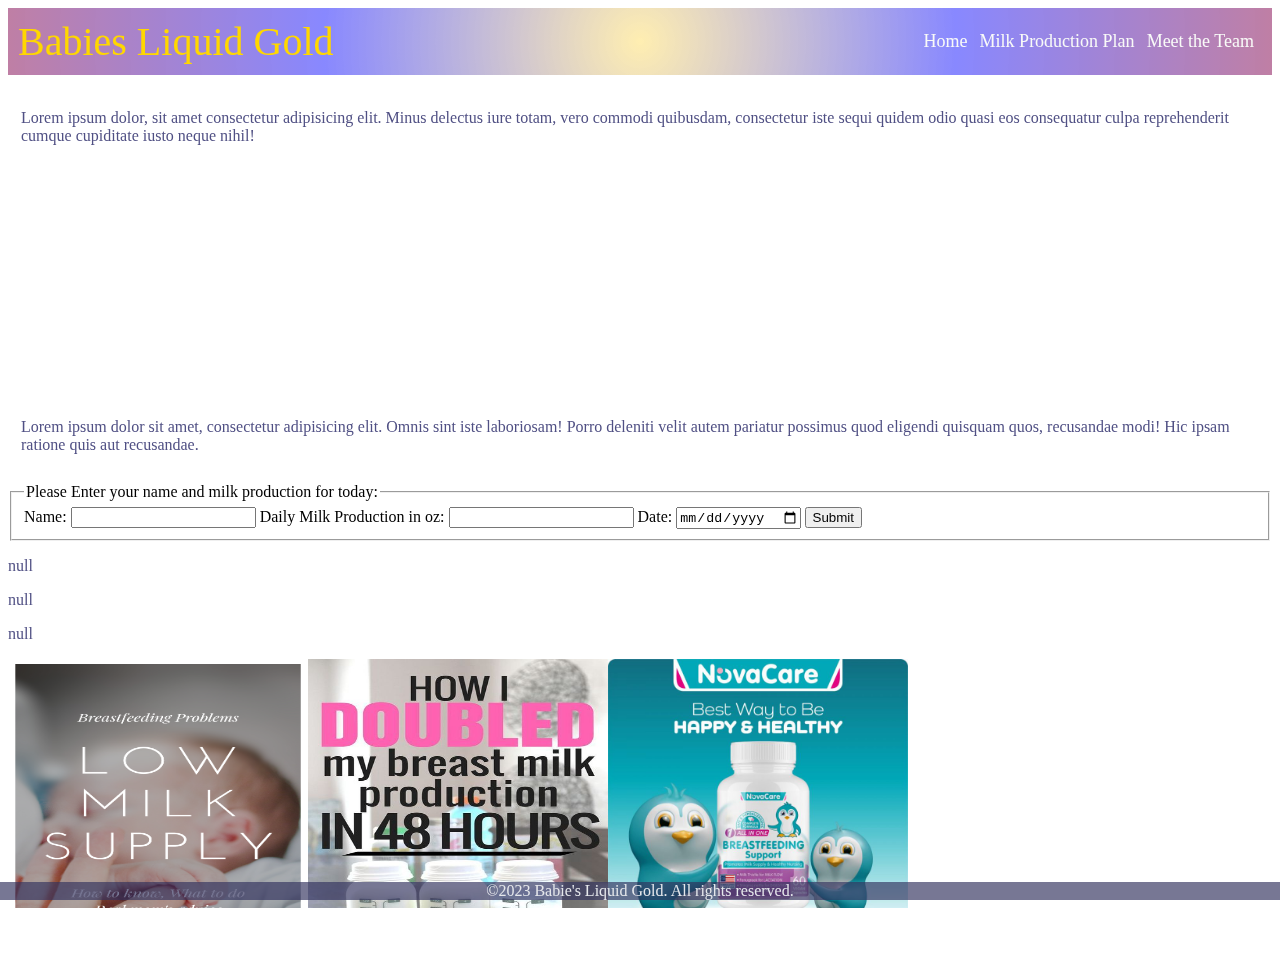
==== index.html @ 0c04088c "Merge branch 'main' into javascript-update" ====
<!DOCTYPE html>
<html lang="en">
<head>

  <meta charset="UTF-8">
  <meta name="viewport" content="width=device-width, initial-scale=1.0">
  <title>Document</title>
  <link rel="stylesheet" href="style.css">

    <meta charset="UTF-8">
    <meta name="viewport" content="width=device-width, initial-scale=1.0">
    <link rel="stylesheet" href="css/styles.css">
    <title>About Babies Liquid Gold</title>
  
</head>
<body>
 
  <div class="bg-container">
      <video id="background"
          src="https://player.vimeo.com/external/395596568.sd.mp4?s=469a86a5af2b1787be0e69ec4cb5203f46b275e2&profile_id=164&oauth2_token_id=57447761"
          autoplay loop playsinline muted></video> 
  </div>



    <nav class="navbar">
        <div id="header-logo">Babies Liquid Gold</div>
        <div id="menu">
            <a class="menu" href="about.html">Home</a>
            <a class="menu" href="index.html">Milk Production Plan</a>
            <a class="menu" href="aboutus.html">Meet the Team</a>
        </div>
    </nav>
<div id="username-input">
  </div>
<div id="greeting">
    <p>
    Lorem ipsum dolor, sit amet consectetur adipisicing elit. 
    Minus delectus iure totam, vero commodi quibusdam, consectetur 
    iste sequi quidem odio quasi eos consequatur culpa reprehenderit 
    cumque cupiditate iusto neque nihil!
    </p>
</div>
<div id="info-container">
<p>
    Lorem ipsum dolor sit amet, consectetur adipisicing elit.
    Omnis sint iste laboriosam! Porro deleniti velit autem pariatur 
    possimus quod eligendi quisquam quos, recusandae modi! Hic ipsam 
    ratione quis aut recusandae.
</p>
</div>

  <div id="userName-container">
    <form>
      <fieldset>
        <legend>
          Please Enter your name and milk production for today: 
        </legend>

        <label for = "username">Name: </label>
        <input type = "text" id = "name" name = "username">

        <label for = "dailyProduction"> Daily Milk Production in oz:</label>
        <input type = "text" id = "productionValue" name = "milkValue">

        <label for = "dailyDate"> Date: </label>
        <input type = "date" id = "dateValue" name = "date">

        <button type="submit">Submit</button>
      </fieldset>
    </form>

  </div>
  

  

  <div id="low-div">
   
   </div>
   <div class="medium-div">
    
    </div>
    <div class="high-div">
    
  
  <div id="target-info">

  </div>

  
  <footer>

    <span>
      <script src="Js/Page1.js"></script>
         &copy;2023 Babie's Liquid Gold. All rights reserved.
    </span>
</footer>
</body>
</html>
---- css/styles.css ----
html {
  min-width: 490px;
  height: 100%;
   overflow-x: hidden;
}

body{
   height: 100%;
   overflow-x: hidden;  
}

.navbar{
  position:sticky;
  text-align: center;
  display: flex;
  align-items: center;
  justify-content: center;
  background: radial-gradient(circle at center,rgba(255, 200, 0, 0.307),rgba(0, 0, 255, 0.465),rgba(128, 0, 75, 0.501));
  padding: 10px;
  margin-bottom: 10px;

}
.menu{
  padding: 6px;
}
#menu{
  display: flex;
  margin: 0 0 0 auto;
  padding: 2px;
  color: #f6cd0459;
  font-size: 18px;
  
}
#header-logo{
  color: gold;
  font-size: 40px;
 
}
video {
  object-fit: cover;
  width: 100%;
  min-height:1200px;
  min-width: 500px;
  max-height: 660px;
  position:absolute;
  top: 0;
  left: 0;
}
#background {
  position: fixed;
  max-width: 100%;
  height: 100%;
  object-fit: cover;
  top: 0;
  left: 0;
  filter: brightness(1.2);
  z-index: -2;
}


a:link {
  color: #f9faf8;
  background-color: transparent;
  text-decoration: none;
}
a:visited {
  color: pink;
  background-color: transparent;
  text-decoration: none;
}
a:hover {
  color: rgb(219, 211, 233);
  background-color: transparent;
  text-decoration: underline;
}

#para-container{
  flex-wrap: wrap;
  padding: 5px;
  color:#f9faf8;
  min-height: 50em;
  background: rgba(179, 17, 17, 0.336);
  margin: 10px;
  font-family:Verdana, Geneva, Tahoma, sans-serif;
  height: 30em;
}
h2{
  color: rgba(72, 62, 181, 0.636);
  text-align: center;
  height: 5rem;
}
#greeting{
 margin: 5px;
 padding: 8px;
 height: 12rem;
 min-height: 18rem;
}
#info-container{
  margin: 5px;
 padding: 8px;
}
footer{
  display: flex;
  justify-content: center;
  background: rgba(50, 50, 93, 0.664);
  color: #e5e7eb;
  position: absolute; 
  bottom: 0; 
  left: 0; 
  right: 0;
}
p{
color: rgb(80, 80, 132);
}
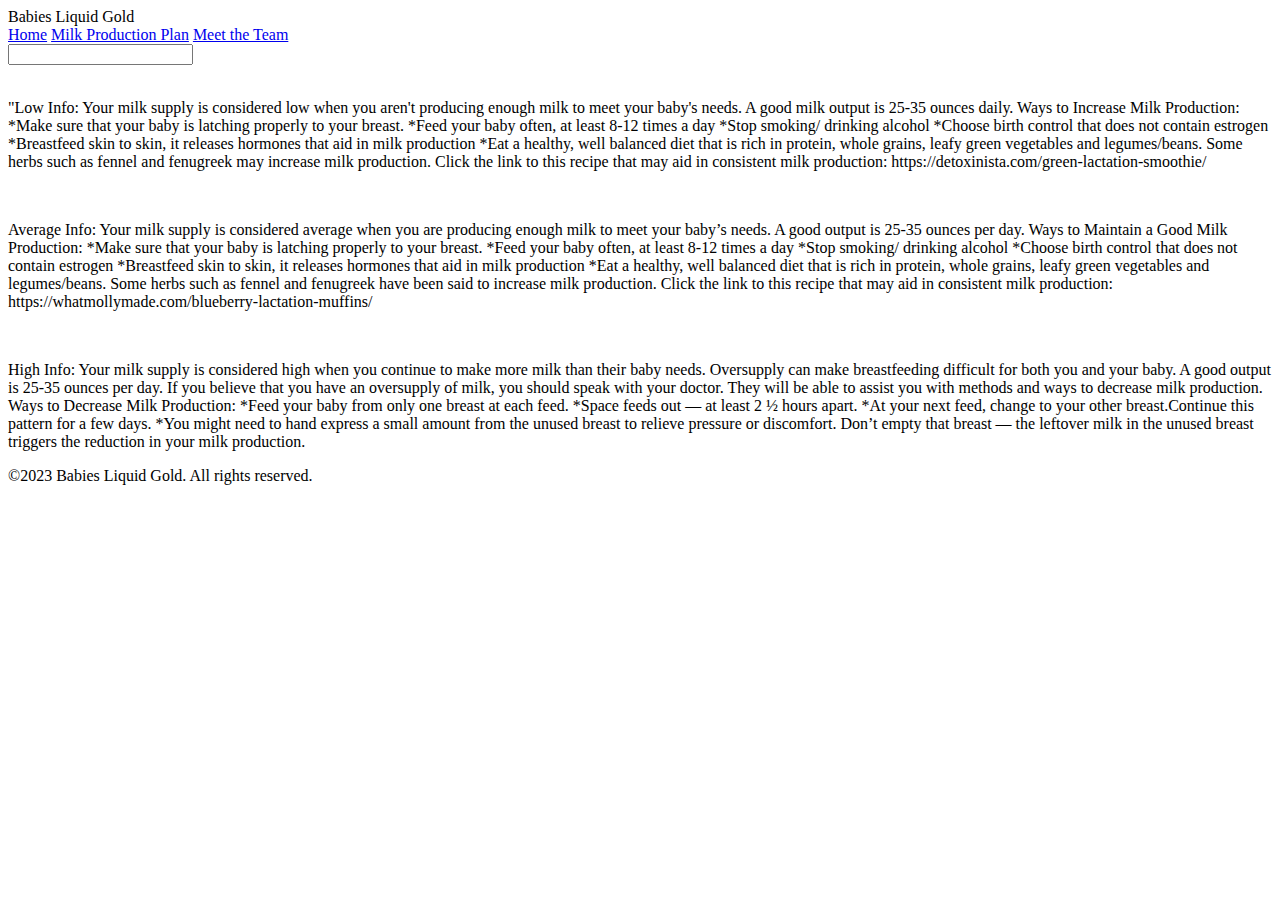
==== commit 922e5426: "added text to index" ====
--- a/index.html
+++ b/index.html
@@ -1,100 +1,79 @@
 <!DOCTYPE html>
 <html lang="en">
 <head>
-
   <meta charset="UTF-8">
   <meta name="viewport" content="width=device-width, initial-scale=1.0">
   <title>Document</title>
-  <link rel="stylesheet" href="style.css">
-
-    <meta charset="UTF-8">
-    <meta name="viewport" content="width=device-width, initial-scale=1.0">
-    <link rel="stylesheet" href="css/styles.css">
-    <title>About Babies Liquid Gold</title>
-  
 </head>
 <body>
- 
-  <div class="bg-container">
-      <video id="background"
-          src="https://player.vimeo.com/external/395596568.sd.mp4?s=469a86a5af2b1787be0e69ec4cb5203f46b275e2&profile_id=164&oauth2_token_id=57447761"
-          autoplay loop playsinline muted></video> 
-  </div>
+  <nav class="header">
+    <div id="header-logo">Babies Liquid Gold</div>
+    <div id="menu">
+        <a class="menu" href="/about.html">Home</a>
+        <a class="menu" href="/index.html">Milk Production Plan</a>
+        <a class="menu" href="/aboutus.html">Meet the Team</a>
+    </div>
+</nav>
 
+  <input id="milk-production-container"></input>
+  <div class="milk-production-img">
+    <img src="">
+    <p>"Low Info:
 
+      Your milk supply is considered low when you aren't producing enough milk to meet your baby's needs. A good milk output is 25-35 ounces daily.
+       
+      Ways to Increase Milk Production:
+      *Make sure that your baby is latching properly to your breast.
+      *Feed your baby often, at least 8-12 times a day
+      *Stop smoking/ drinking alcohol
+      *Choose birth control that does not contain estrogen
+      *Breastfeed skin to skin, it releases hormones that aid in milk production
+      *Eat a healthy, well balanced diet that is rich in protein, whole grains, leafy green vegetables and legumes/beans. Some herbs such as fennel and fenugreek may increase milk production.
+      
+      Click the link to this recipe that may aid in consistent milk production: 
+      https://detoxinista.com/green-lactation-smoothie/
+      </p>
+   </div>
+   <div class="milk-production-img">
+    <img src="">
+    <p>Average Info:
 
-    <nav class="navbar">
-        <div id="header-logo">Babies Liquid Gold</div>
-        <div id="menu">
-            <a class="menu" href="about.html">Home</a>
-            <a class="menu" href="index.html">Milk Production Plan</a>
-            <a class="menu" href="aboutus.html">Meet the Team</a>
-        </div>
-    </nav>
-<div id="username-input">
-  </div>
-<div id="greeting">
-    <p>
-    Lorem ipsum dolor, sit amet consectetur adipisicing elit. 
-    Minus delectus iure totam, vero commodi quibusdam, consectetur 
-    iste sequi quidem odio quasi eos consequatur culpa reprehenderit 
-    cumque cupiditate iusto neque nihil!
-    </p>
-</div>
-<div id="info-container">
-<p>
-    Lorem ipsum dolor sit amet, consectetur adipisicing elit.
-    Omnis sint iste laboriosam! Porro deleniti velit autem pariatur 
-    possimus quod eligendi quisquam quos, recusandae modi! Hic ipsam 
-    ratione quis aut recusandae.
-</p>
-</div>
+      Your milk supply is considered average when you are producing enough milk to meet your baby’s needs. A good output is 25-35 ounces per day.
+      
+      Ways to Maintain a Good Milk Production:
+      *Make sure that your baby is latching properly to your breast.
+      *Feed your baby often, at least 8-12 times a day
+      *Stop smoking/ drinking alcohol
+      *Choose birth control that does not contain estrogen
+      *Breastfeed skin to skin, it releases hormones that aid in milk production
+      *Eat a healthy, well balanced diet that is rich in protein, whole grains, leafy green vegetables and legumes/beans. Some herbs such as fennel and fenugreek have been said to increase milk production.
+      
+      Click the link to this recipe that may aid in consistent milk production: https://whatmollymade.com/blueberry-lactation-muffins/
+      
+      </p>
+    </div>
+    <div class="milk-production-img">
+    <img src="">
+    <p>High Info:
 
-  <div id="userName-container">
-    <form>
-      <fieldset>
-        <legend>
-          Please Enter your name and milk production for today: 
-        </legend>
-
-        <label for = "username">Name: </label>
-        <input type = "text" id = "name" name = "username">
-
-        <label for = "dailyProduction"> Daily Milk Production in oz:</label>
-        <input type = "text" id = "productionValue" name = "milkValue">
-
-        <label for = "dailyDate"> Date: </label>
-        <input type = "date" id = "dateValue" name = "date">
-
-        <button type="submit">Submit</button>
-      </fieldset>
-    </form>
-
-  </div>
-  
-
-  
-
-  <div id="low-div">
-   
-   </div>
-   <div class="medium-div">
-    
+      Your milk supply is considered high when you continue to make more milk than their baby needs. Oversupply can make breastfeeding difficult for both you and your baby. A good output is 25-35 ounces per day. If you believe that you have an oversupply of milk, you should speak with your doctor. They will be able to assist you with methods and ways to decrease milk production.
+      
+      Ways to Decrease Milk Production:
+      *Feed your baby from only one breast at each feed.
+      *Space feeds out — at least 2 ½ hours apart. 
+      *At your next feed, change to your other breast.Continue this pattern for a few days.
+      *You might need to hand express a small amount from the unused breast to relieve pressure or discomfort. Don’t empty that breast — the leftover milk in the unused breast triggers the reduction in your milk production.
+      </p>
     </div>
-    <div class="high-div">
-    
-  
   <div id="target-info">
 
   </div>
+  <footer>
+    <span>
+      &copy;2023 Babies Liquid Gold. All rights reserved.
+    </span>
+  </footer>
+  <script src= "Js/Page1.js"></script>
+</body>
 
-  
-  <footer>
-
-    <span>
-      <script src="Js/Page1.js"></script>
-         &copy;2023 Babie's Liquid Gold. All rights reserved.
-    </span>
-</footer>
-</body>
-</html>
+</html>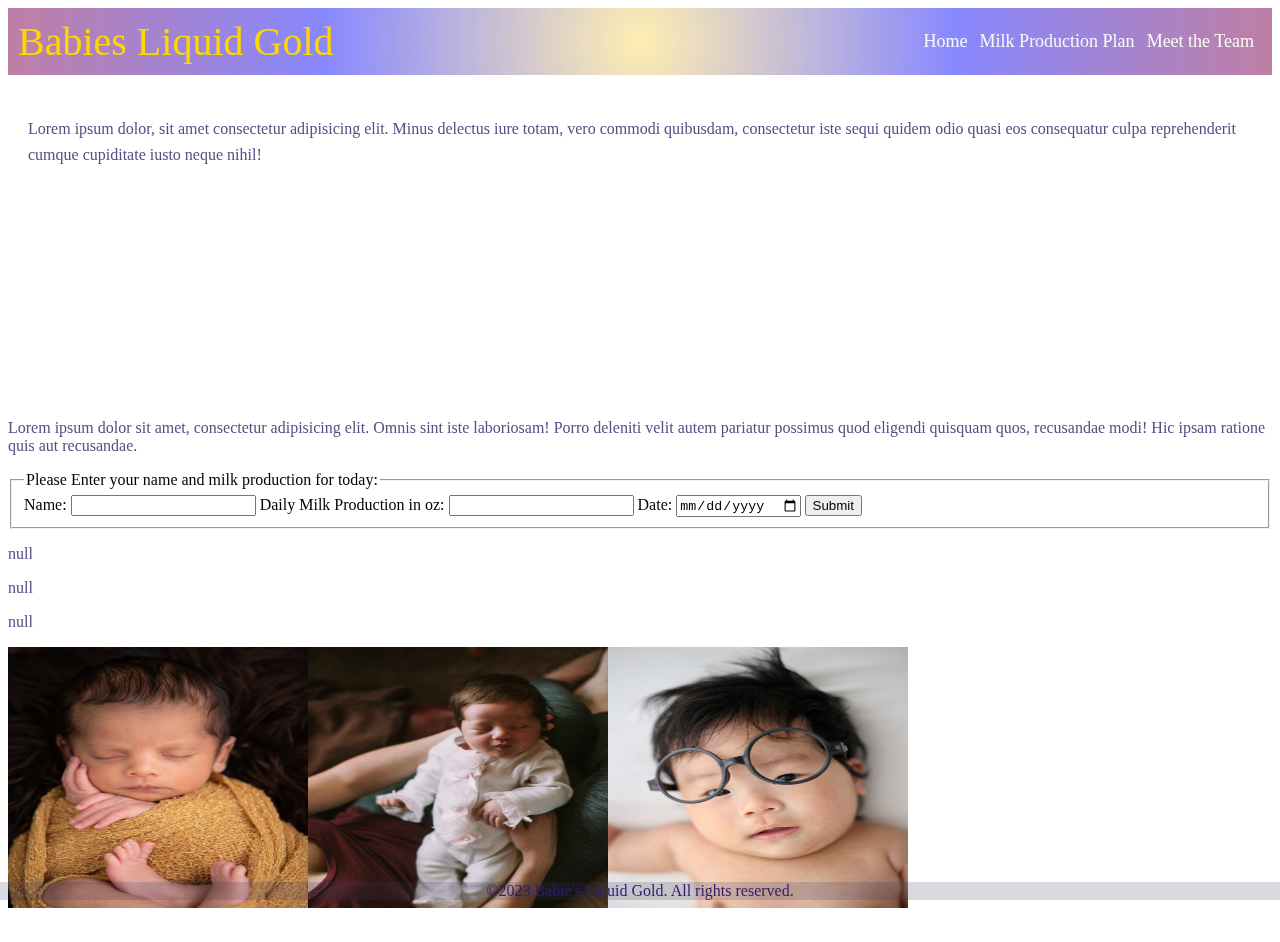
==== commit c9d45946: "merghed from main" ====
--- a/index.html
+++ b/index.html
@@ -1,79 +1,100 @@
 <!DOCTYPE html>
 <html lang="en">
 <head>
+
   <meta charset="UTF-8">
   <meta name="viewport" content="width=device-width, initial-scale=1.0">
   <title>Document</title>
+  <link rel="stylesheet" href="style.css">
+
+    <meta charset="UTF-8">
+    <meta name="viewport" content="width=device-width, initial-scale=1.0">
+    <link rel="stylesheet" href="css/styles.css">
+    <title>About Babies Liquid Gold</title>
+  
 </head>
 <body>
-  <nav class="header">
-    <div id="header-logo">Babies Liquid Gold</div>
-    <div id="menu">
-        <a class="menu" href="/about.html">Home</a>
-        <a class="menu" href="/index.html">Milk Production Plan</a>
-        <a class="menu" href="/aboutus.html">Meet the Team</a>
+ 
+  <div class="bg-container">
+      <video id="background"
+          src="https://player.vimeo.com/external/395596568.sd.mp4?s=469a86a5af2b1787be0e69ec4cb5203f46b275e2&profile_id=164&oauth2_token_id=57447761"
+          autoplay loop playsinline muted></video> 
+  </div>
+
+
+
+    <nav class="navbar">
+        <div id="header-logo">Babies Liquid Gold</div>
+        <div id="menu">
+            <a class="menu" href="about.html">Home</a>
+            <a class="menu" href="index.html">Milk Production Plan</a>
+            <a class="menu" href="aboutus.html">Meet the Team</a>
+        </div>
+    </nav>
+<div id="username-input">
+  </div>
+<div id="greeting">
+    <p>
+    Lorem ipsum dolor, sit amet consectetur adipisicing elit. 
+    Minus delectus iure totam, vero commodi quibusdam, consectetur 
+    iste sequi quidem odio quasi eos consequatur culpa reprehenderit 
+    cumque cupiditate iusto neque nihil!
+    </p>
+</div>
+<div id="info-container">
+<p>
+    Lorem ipsum dolor sit amet, consectetur adipisicing elit.
+    Omnis sint iste laboriosam! Porro deleniti velit autem pariatur 
+    possimus quod eligendi quisquam quos, recusandae modi! Hic ipsam 
+    ratione quis aut recusandae.
+</p>
+</div>
+
+  <div id="userName-container">
+    <form>
+      <fieldset>
+        <legend>
+          Please Enter your name and milk production for today: 
+        </legend>
+
+        <label for = "username">Name: </label>
+        <input type = "text" id = "name" name = "username">
+
+        <label for = "dailyProduction"> Daily Milk Production in oz:</label>
+        <input type = "text" id = "productionValue" name = "milkValue">
+
+        <label for = "dailyDate"> Date: </label>
+        <input type = "date" id = "dateValue" name = "date">
+
+        <button type="submit">Submit</button>
+      </fieldset>
+    </form>
+
+  </div>
+  
+
+  
+
+  <div id="low-div">
+   
+   </div>
+   <div class="medium-div">
+    
     </div>
-</nav>
-
-  <input id="milk-production-container"></input>
-  <div class="milk-production-img">
-    <img src="">
-    <p>"Low Info:
-
-      Your milk supply is considered low when you aren't producing enough milk to meet your baby's needs. A good milk output is 25-35 ounces daily.
-       
-      Ways to Increase Milk Production:
-      *Make sure that your baby is latching properly to your breast.
-      *Feed your baby often, at least 8-12 times a day
-      *Stop smoking/ drinking alcohol
-      *Choose birth control that does not contain estrogen
-      *Breastfeed skin to skin, it releases hormones that aid in milk production
-      *Eat a healthy, well balanced diet that is rich in protein, whole grains, leafy green vegetables and legumes/beans. Some herbs such as fennel and fenugreek may increase milk production.
-      
-      Click the link to this recipe that may aid in consistent milk production: 
-      https://detoxinista.com/green-lactation-smoothie/
-      </p>
-   </div>
-   <div class="milk-production-img">
-    <img src="">
-    <p>Average Info:
-
-      Your milk supply is considered average when you are producing enough milk to meet your baby’s needs. A good output is 25-35 ounces per day.
-      
-      Ways to Maintain a Good Milk Production:
-      *Make sure that your baby is latching properly to your breast.
-      *Feed your baby often, at least 8-12 times a day
-      *Stop smoking/ drinking alcohol
-      *Choose birth control that does not contain estrogen
-      *Breastfeed skin to skin, it releases hormones that aid in milk production
-      *Eat a healthy, well balanced diet that is rich in protein, whole grains, leafy green vegetables and legumes/beans. Some herbs such as fennel and fenugreek have been said to increase milk production.
-      
-      Click the link to this recipe that may aid in consistent milk production: https://whatmollymade.com/blueberry-lactation-muffins/
-      
-      </p>
-    </div>
-    <div class="milk-production-img">
-    <img src="">
-    <p>High Info:
-
-      Your milk supply is considered high when you continue to make more milk than their baby needs. Oversupply can make breastfeeding difficult for both you and your baby. A good output is 25-35 ounces per day. If you believe that you have an oversupply of milk, you should speak with your doctor. They will be able to assist you with methods and ways to decrease milk production.
-      
-      Ways to Decrease Milk Production:
-      *Feed your baby from only one breast at each feed.
-      *Space feeds out — at least 2 ½ hours apart. 
-      *At your next feed, change to your other breast.Continue this pattern for a few days.
-      *You might need to hand express a small amount from the unused breast to relieve pressure or discomfort. Don’t empty that breast — the leftover milk in the unused breast triggers the reduction in your milk production.
-      </p>
-    </div>
+    <div class="high-div">
+    
+  
   <div id="target-info">
 
   </div>
+
+  
   <footer>
+
     <span>
-      &copy;2023 Babies Liquid Gold. All rights reserved.
+      <script src="Js/Page1.js"></script>
+         &copy;2023 Babie's Liquid Gold. All rights reserved.
     </span>
-  </footer>
-  <script src= "Js/Page1.js"></script>
+</footer>
 </body>
-
-</html>+</html>
--- a/css/styles.css
+++ b/css/styles.css
@@ -0,0 +1,172 @@
+html {
+  min-width: 490px;
+  height: 100%;
+   overflow-x: hidden;
+}
+
+body{
+   height: 100%;
+   overflow-x: hidden;  
+}
+
+.navbar{
+  position:sticky;
+  text-align: center;
+  display: flex;
+  align-items: center;
+  justify-content: center;
+  background: radial-gradient(circle at center,rgba(255, 200, 0, 0.307),rgba(0, 0, 255, 0.465),rgba(128, 0, 75, 0.501));
+  padding: 10px;
+  margin-bottom: 10px;
+
+}
+.menu{
+  padding: 6px;
+}
+#menu{
+  display: flex;
+  margin: 0 0 0 auto;
+  padding: 2px;
+  color: #f6cd0459;
+  font-size: 18px;
+  
+}
+#header-logo{
+  color: gold;
+  font-size: 40px;
+ 
+}
+video .background {
+  object-fit: cover;
+  width: 100%;
+  min-height:1200px;
+  min-width: 500px;
+  max-height: 660px;
+  position:absolute;
+  top: 0;
+  left: 0;
+}
+#background {
+  position: fixed;
+  max-width: 100%;
+  height: 100%;
+  object-fit: cover;
+  top: 0;
+  left: 0;
+  filter: brightness(1.2);
+  z-index: -2;
+}
+
+
+a:link {
+  color: #f9faf8;
+  background-color: transparent;
+  text-decoration: none;
+}
+a:visited {
+  color: pink;
+  background-color: transparent;
+  text-decoration: none;
+}
+a:hover {
+  color: rgb(219, 211, 233);
+  background-color: transparent;
+  text-decoration: underline;
+}
+
+#para-container{
+  flex-wrap: wrap;
+  padding: 25px;
+  width: 75%;
+  min-height: 50em;
+  background: rgba(179, 17, 17, 0.336);
+  margin: auto;
+  font-family:Verdana, Geneva, Tahoma, sans-serif;
+  font-size: larger;
+  height:auto;
+  text-align:justify;
+ 
+}
+h2{
+  color: rgba(72, 62, 181, 0.636);
+  text-align: center;
+  height: 5rem;
+}
+#greeting{
+ margin: 5px;
+ padding: 15px;
+ 
+ 
+ min-height: 18rem;
+ line-height: 1.6;
+}
+
+
+h2 {
+  padding-bottom: 20px;
+}
+
+p{
+color: rgb(80, 80, 132);
+}
+section img{
+  width: 10em;
+  margin-left: 42%;
+  margin-right: 50%;
+  position: relative;
+  animation-name: motion;
+  animation-duration: 500ms;
+  animation-iteration-count: 1;
+  animation-direction: alternate-reverse; 
+  border-radius: 10%;
+}
+
+@keyframes motion {
+  0%   {background-color:rgba(255, 0, 0, 0.176); left:0px; top:0px;}
+  25%  {background-color:rgba(255, 255, 0, 0.133); left:200px; top:0px;}
+  50%  {background-color:rgba(0, 0, 255, 0.187); left:200px; top:200px;}
+  75%  {background-color:rgba(0, 128, 0, 0.132); left:0px; top:200px;}
+  100% {background-color:rgba(255, 0, 0, 0.121); left:0px; top:0px;}
+}
+.team{
+  border: 3px solid seashell;
+  margin: 5px;
+  padding: 5px;
+  font-family: 'Courier New', Courier, monospace;
+  font-size: x-large;
+  padding: 20px;
+}
+#img-wrap{
+  overflow: hidden;
+  position: relative;
+  height: 25em;
+}
+.tagline{
+  color: black;
+  text-align: center;
+}
+#about-pic {
+  opacity: 0.6;
+  position: absolute;
+  left: 0;
+  top: 0;
+  width: 100%;
+}
+.content{
+  position: relative;
+}
+h3{
+  color: rgba(226, 211, 48, 0.871);
+  text-align: center;
+  font-size: 40px;
+}
+footer{
+  display: flex;
+  justify-content: center;
+  background: rgba(50, 50, 93, 0.191);
+  color: #2e1d6d;
+  position: absolute; 
+  bottom: 0; 
+  left: 0; 
+  right: 0;
+}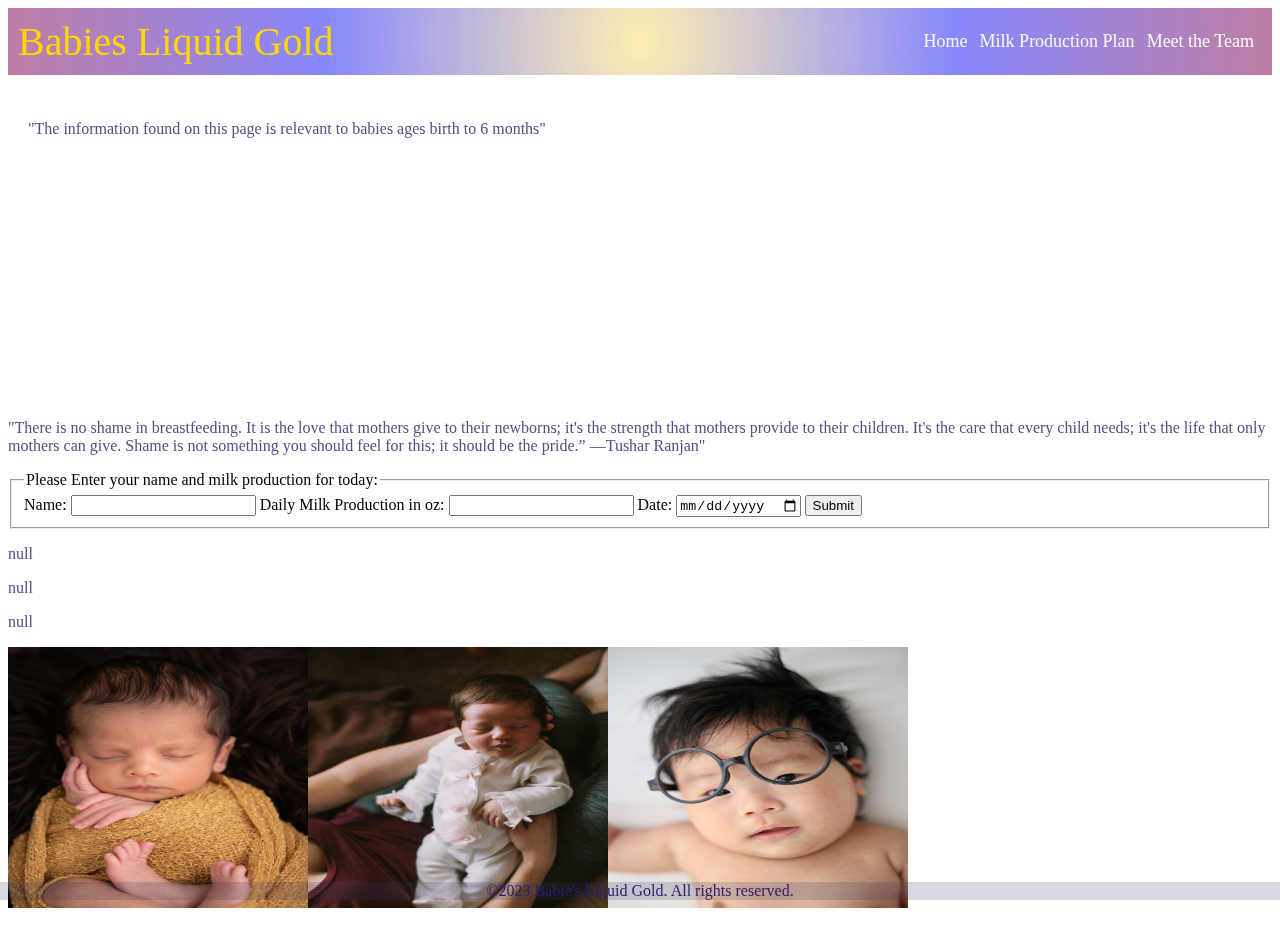
==== commit 0e121a8d: "added text to index page" ====
--- a/index.html
+++ b/index.html
@@ -35,18 +35,12 @@
   </div>
 <div id="greeting">
     <p>
-    Lorem ipsum dolor, sit amet consectetur adipisicing elit. 
-    Minus delectus iure totam, vero commodi quibusdam, consectetur 
-    iste sequi quidem odio quasi eos consequatur culpa reprehenderit 
-    cumque cupiditate iusto neque nihil!
+    "The information found on this page is relevant to babies ages birth to 6 months"
     </p>
 </div>
 <div id="info-container">
-<p>
-    Lorem ipsum dolor sit amet, consectetur adipisicing elit.
-    Omnis sint iste laboriosam! Porro deleniti velit autem pariatur 
-    possimus quod eligendi quisquam quos, recusandae modi! Hic ipsam 
-    ratione quis aut recusandae.
+<p>"There is no shame in breastfeeding. It is the love that mothers give to their newborns; it's the strength that mothers provide to their children. It's the care that every child needs; it's the life that only mothers can give. Shame is not something you should feel for this; it should be the pride.” —Tushar Ranjan"
+    
 </p>
 </div>
 
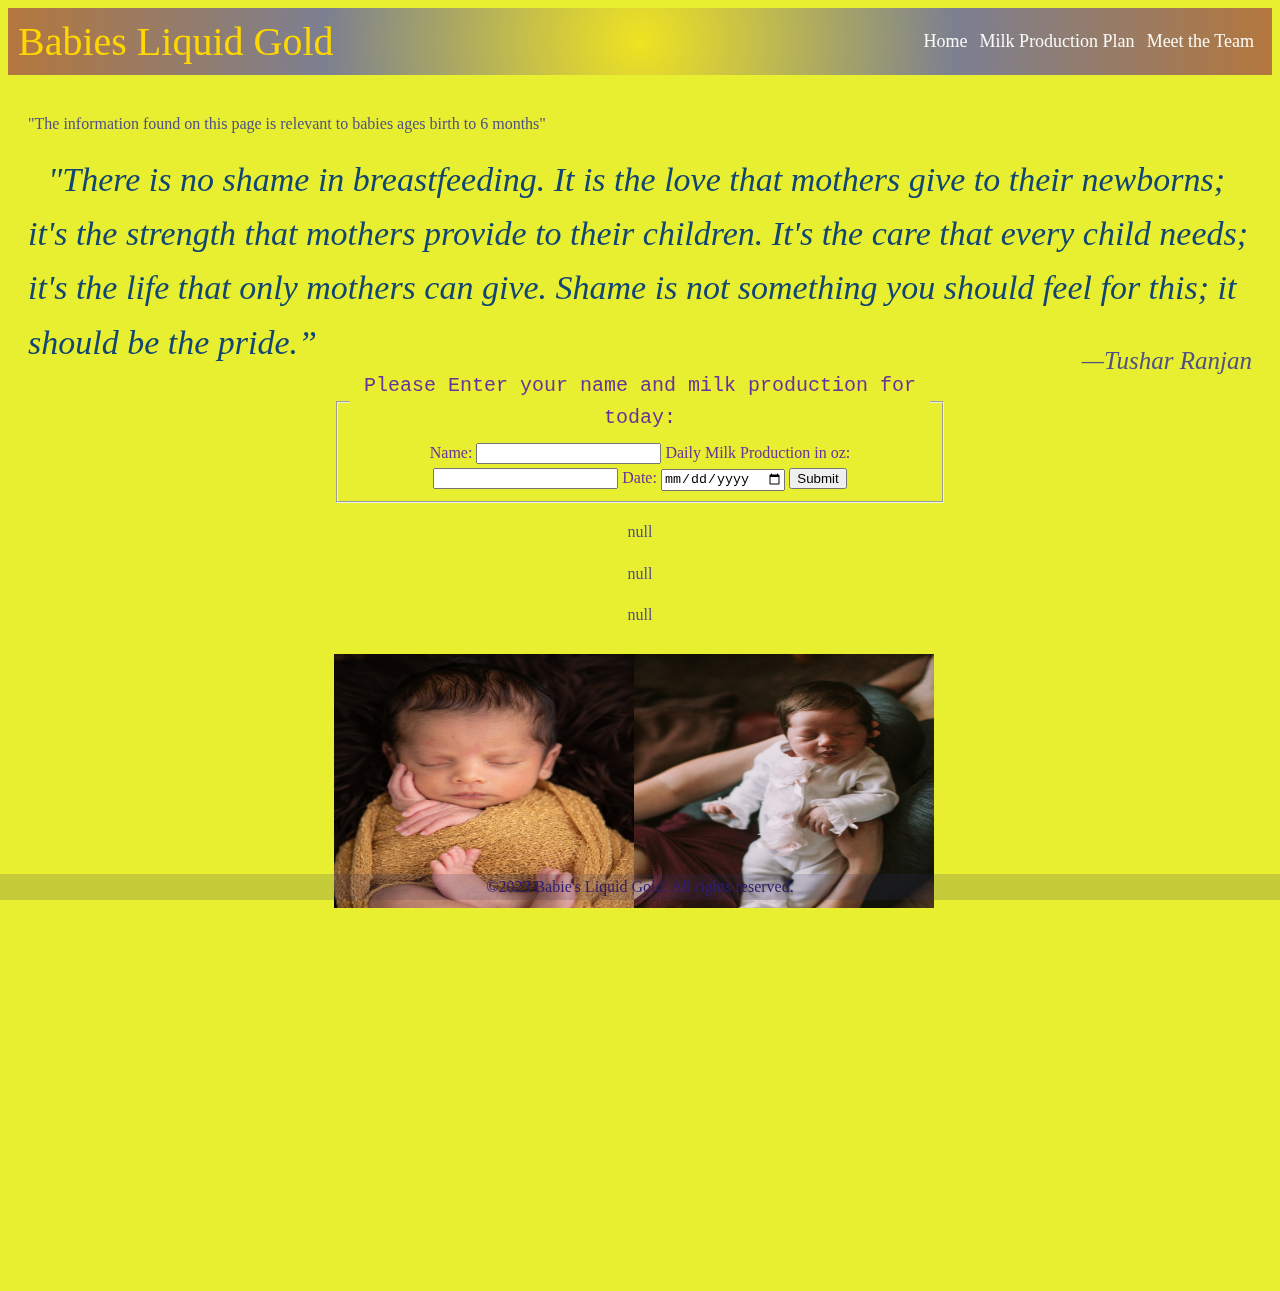
==== commit 7ba46bb8: "updates to index" ====
--- a/index.html
+++ b/index.html
@@ -18,7 +18,7 @@
   <div class="bg-container">
       <video id="background"
           src="https://player.vimeo.com/external/395596568.sd.mp4?s=469a86a5af2b1787be0e69ec4cb5203f46b275e2&profile_id=164&oauth2_token_id=57447761"
-          autoplay loop playsinline muted></video> 
+          autoplay playsinline muted></video> 
   </div>
 
 
@@ -37,13 +37,21 @@
     <p>
     "The information found on this page is relevant to babies ages birth to 6 months"
     </p>
-</div>
-<div id="info-container">
-<p>"There is no shame in breastfeeding. It is the love that mothers give to their newborns; it's the strength that mothers provide to their children. It's the care that every child needs; it's the life that only mothers can give. Shame is not something you should feel for this; it should be the pride.” —Tushar Ranjan"
     
-</p>
-</div>
-
+    <div id="container3">
+      <div id="box3">
+          <quote>
+            "There is no shame in breastfeeding. It is the love that mothers 
+            give to their newborns; it's the strength that mothers provide to their children. It's 
+            the care that every child needs; it's the life that only mothers can give. Shame is not 
+            something you should feel for this; it should be the pride.” 
+              <p class="author">
+                —Tushar Ranjan
+              </p>
+          </quote>
+      </div>
+  </div>
+  <div>
   <div id="userName-container">
     <form>
       <fieldset>
@@ -63,26 +71,27 @@
         <button type="submit">Submit</button>
       </fieldset>
     </form>
-
+    
   </div>
   
 
+  <div id="output-container">
+
+    <div id="low-div">
+      
+    </div>
+    <div id="medium-div">
+      
+    </div>
+    <div id="high-div">
+      
+    </div>
+  </div>
+  <div id="target-info">
+
   
 
-  <div id="low-div">
-   
-   </div>
-   <div class="medium-div">
-    
-    </div>
-    <div class="high-div">
-    
-  
-  <div id="target-info">
-
   </div>
-
-  
   <footer>
 
     <span>
--- a/css/styles.css
+++ b/css/styles.css
@@ -1,12 +1,13 @@
 html {
   min-width: 490px;
   height: 100%;
-   overflow-x: hidden;
+  overflow-x: hidden;
 }
 
 body{
-   height: 100%;
-   overflow-x: hidden;  
+  height: 100%;
+  overflow-x:inherit; 
+  background-color: rgba(229, 237, 21, 0.881);
 }
 
 .navbar{
@@ -17,8 +18,7 @@
   justify-content: center;
   background: radial-gradient(circle at center,rgba(255, 200, 0, 0.307),rgba(0, 0, 255, 0.465),rgba(128, 0, 75, 0.501));
   padding: 10px;
-  margin-bottom: 10px;
-
+  margin: 0;
 }
 .menu{
   padding: 6px;
@@ -35,6 +35,27 @@
   color: gold;
   font-size: 40px;
  
+}
+quote{
+  padding: 20px;
+  font-size: 34px;
+  font-style: italic;
+  font-weight: lighter;
+  color: rgb(17, 69, 114);
+}
+.author{
+  font-size: 25px;
+  float: right;
+  padding-bottom: 30px;
+}
+legend{
+  font-family: 'Courier New', Courier, monospace;
+  color: rebeccapurple;
+  font-size: 20px;
+}
+label{
+  color: rebeccapurple;
+  font-family:'Times New Roman', Times, serif;
 }
 video .background {
   object-fit: cover;
@@ -45,6 +66,10 @@
   position:absolute;
   top: 0;
   left: 0;
+}
+#container3{
+  width: 100%;
+  height: 100%;
 }
 #background {
   position: fixed;
@@ -128,6 +153,7 @@
   75%  {background-color:rgba(0, 128, 0, 0.132); left:0px; top:200px;}
   100% {background-color:rgba(255, 0, 0, 0.121); left:0px; top:0px;}
 }
+
 .team{
   border: 3px solid seashell;
   margin: 5px;
@@ -137,9 +163,10 @@
   padding: 20px;
 }
 #img-wrap{
+  display: block;
   overflow: hidden;
   position: relative;
-  height: 25em;
+  height:20em;
 }
 .tagline{
   color: black;
@@ -160,6 +187,21 @@
   text-align: center;
   font-size: 40px;
 }
+#userName-container{
+  margin-top: 20px;
+  text-align: center;
+  width:50%;
+  display:flexbox;
+  align-self: center;
+  margin: auto;
+}
+#output-container{
+  width: 50%;
+  margin: auto;
+  padding: 10px;
+  
+}
+
 footer{
   display: flex;
   justify-content: center;
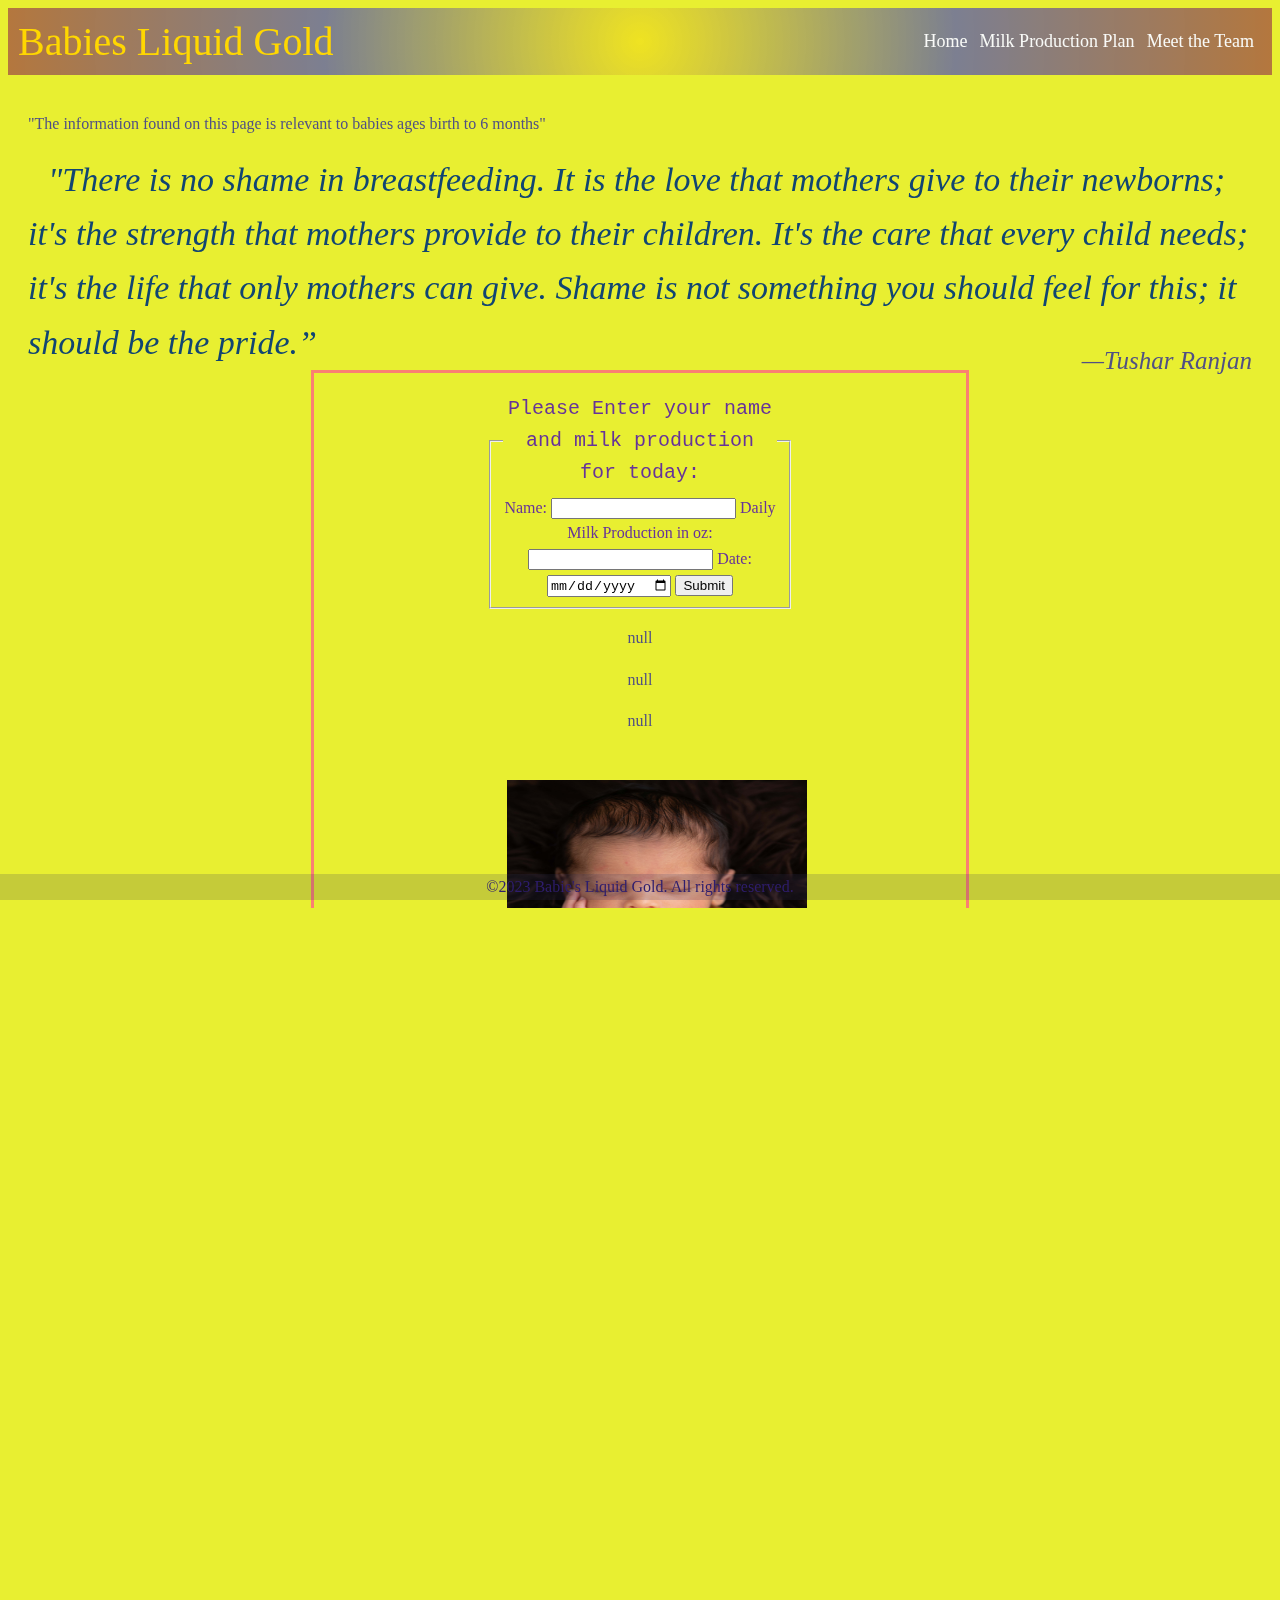
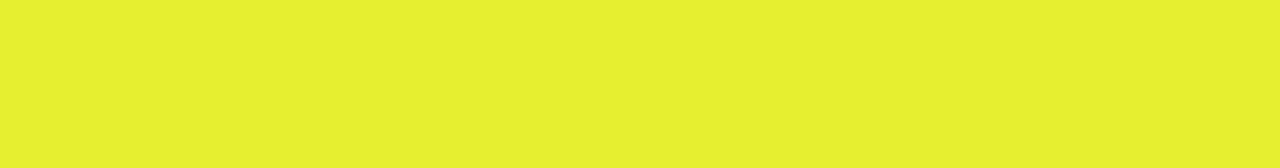
==== commit f33f2b0e: "centered form" ====
--- a/index.html
+++ b/index.html
@@ -51,7 +51,7 @@
           </quote>
       </div>
   </div>
-  <div>
+  <div id="form-container">
   <div id="userName-container">
     <form>
       <fieldset>
--- a/css/styles.css
+++ b/css/styles.css
@@ -187,6 +187,12 @@
   text-align: center;
   font-size: 40px;
 }
+#form-container{
+ border:  3px solid salmon;
+ padding: 20px;
+ width: 50%;
+ margin: auto;
+}
 #userName-container{
   margin-top: 20px;
   text-align: center;
@@ -196,12 +202,16 @@
   margin: auto;
 }
 #output-container{
+  display: flex;
+  flex-direction: row;
   width: 50%;
   margin: auto;
   padding: 10px;
-  
-}
-
+}
+#output-container div{
+  padding: 10px;
+  margin: 10px;
+}
 footer{
   display: flex;
   justify-content: center;
